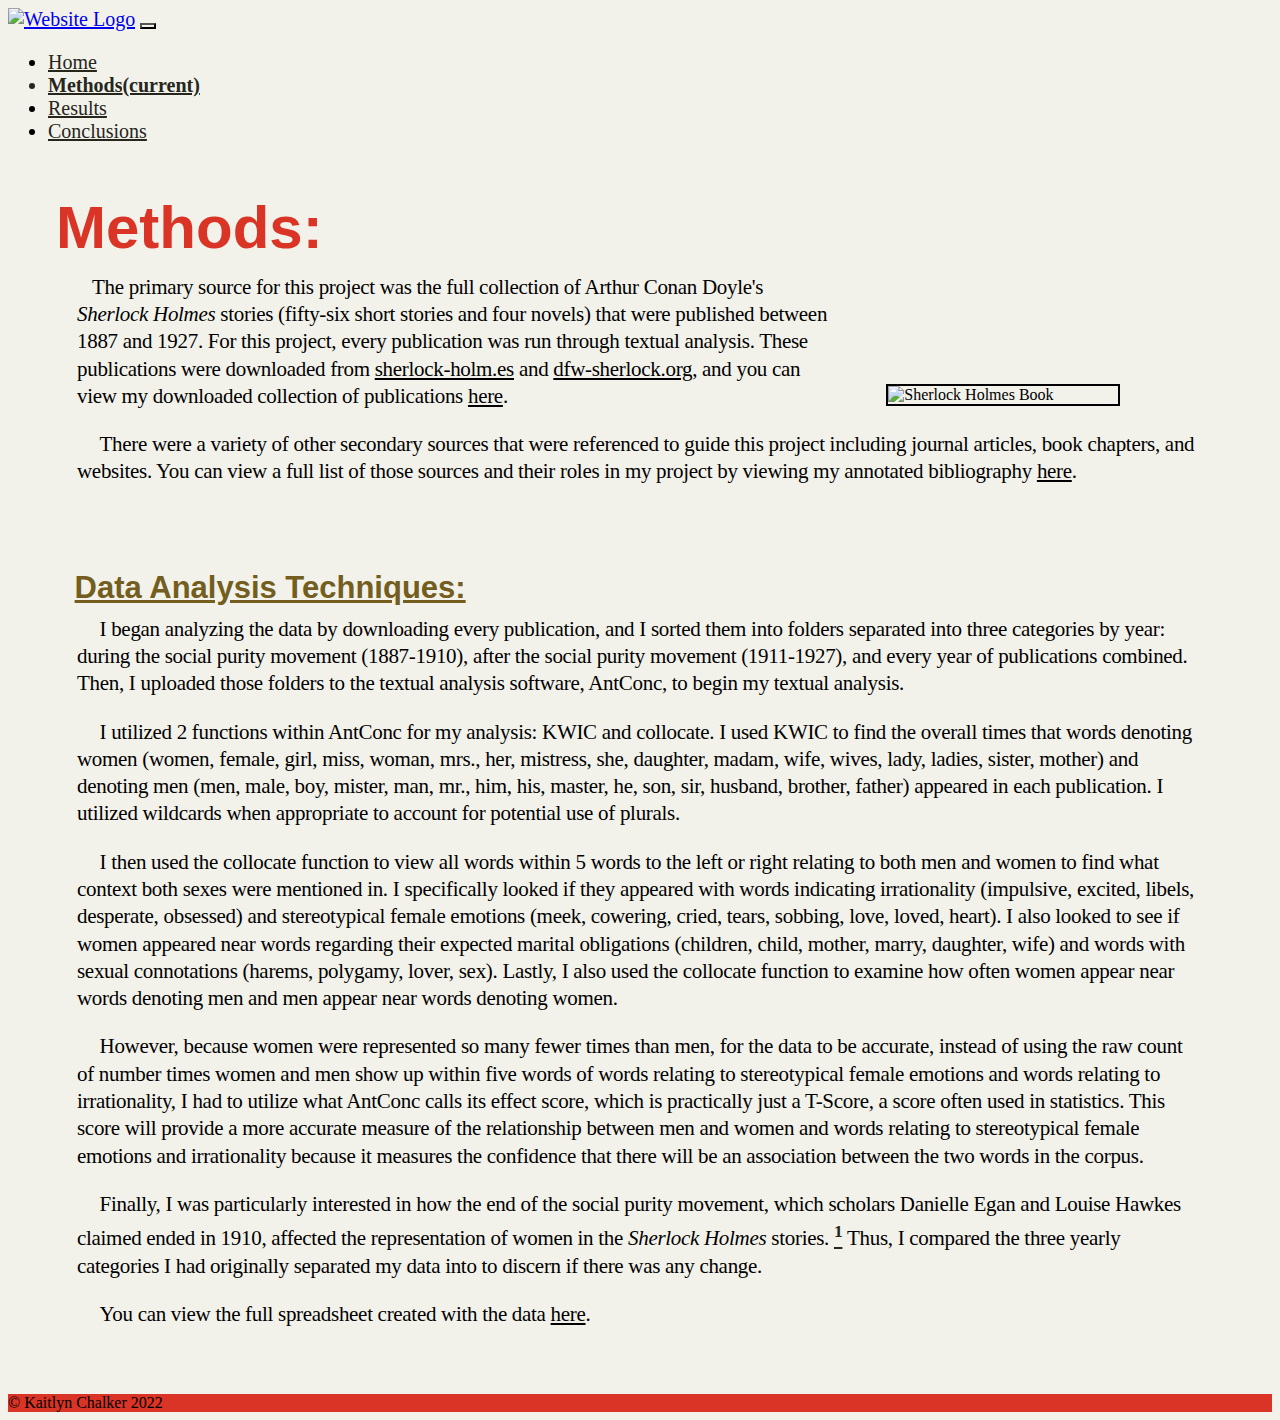
==== methods.html @ 5a079424 "Add files via upload" ====
<!DOCTYPE html>
<html lang="en">
<head>
    <meta charset="UTF-8">
    <meta http-equiv="X-UA-Compatible" content="IE=edge">
    <meta name="viewport" content="width=device-width, initial-scale=1.0">
    <title>Methods</title>
    <link rel="icon" href="images/logo.png" type="image/png">
        <!--Image Source: https://www.pngall.com/sherlock-holmes-png/download/38139-->
    <link rel="stylesheet" href="https://cdn.jsdelivr.net/npm/bootstrap@4.6.1/dist/css/bootstrap.min.css" integrity="sha384-zCbKRCUGaJDkqS1kPbPd7TveP5iyJE0EjAuZQTgFLD2ylzuqKfdKlfG/eSrtxUkn" crossorigin="anonymous">
    <script src="https://cdn.jsdelivr.net/npm/jquery@3.5.1/dist/jquery.slim.min.js" integrity="sha384-DfXdz2htPH0lsSSs5nCTpuj/zy4C+OGpamoFVy38MVBnE+IbbVYUew+OrCXaRkfj" crossorigin="anonymous"></script>
    <script src="https://cdn.jsdelivr.net/npm/popper.js@1.16.1/dist/umd/popper.min.js" integrity="sha384-9/reFTGAW83EW2RDu2S0VKaIzap3H66lZH81PoYlFhbGU+6BZp6G7niu735Sk7lN" crossorigin="anonymous"></script>
    <script src="https://cdn.jsdelivr.net/npm/bootstrap@4.6.1/dist/js/bootstrap.min.js" integrity="sha384-VHvPCCyXqtD5DqJeNxl2dtTyhF78xXNXdkwX1CZeRusQfRKp+tA7hAShOK/B/fQ2" crossorigin="anonymous"></script>
    <link rel="preconnect" href="https://fonts.googleapis.com">
    <link rel="preconnect" href="https://fonts.gstatic.com" crossorigin>
    <link href="https://fonts.googleapis.com/css2?family=Merriweather:ital,wght@0,300;0,400;0,700;0,900;1,300;1,400;1,700;1,900&display=swap" rel="stylesheet">
    <link rel="stylesheet" href="style.css">
</head>
<body>
    <header>
        <nav class="navbar navbar-expand-lg navbar-light bg-light">
            <a id="logo" class="navbar-brand" href="index.html"><img src="images/navbar.jpg" alt="Website Logo" width="210"></a>
            <!--Image Source: https://www.pinterest.com/pin/152629874851194953/-->
            <button class="navbar-toggler" type="button" data-toggle="collapse" data-target="#navbarNav" aria-controls="navbarNav" aria-expanded="false" aria-label="Toggle navigation">
            <span class="navbar-toggler-icon"></span>
            </button>
            <div class="collapse navbar-collapse" id="navbarNav">
                <ul class="navbar-nav">
                    <li class="nav-item">
                        <a class="nav-link" href="index.html">Home</a>
                    </li>
                    <li id="nav-active" class="nav-item active">
                        <a class="nav-link" href="methods.html">Methods<span class="sr-only">(current)</span></a>
                    </li>
                    <li class="nav-item">
                        <a class="nav-link" href="results.html">Results</a>
                    </li>
                    <li class="nav-item">
                        <a class="nav-link" href="conclusions.html">Conclusions</a>
                    </li>
                </ul>
            </div>
        </nav>
    </header>
    <main id="content-methods">
        <h1 class="heading">Methods:</h1>
        <section>
            <h2 class="methods-section">Source Materials:</h2>
            <div id="container1">
                <p>The primary source for this project was the full collection of Arthur Conan Doyle's <i>Sherlock Holmes</i> stories (fifty-six short stories and four novels) that were published between 1887 and 1927. For this project, every publication was run through textual analysis. These publications were downloaded from <a class="link" href="https://sherlock-holm.es/stories/pdf/a4/1-sided/" target="_blank">sherlock-holm.es</a> and <a class="link" href="https://www.dfw-sherlock.org/" target="_blank">dfw-sherlock.org</a>, and you can view my downloaded collection of publications <a class="link" href="documents/Total Collection of Sherlock Holmes Stories.pdf" target="_blank">here</a>.</p>
                <img src="images/methods.jpg" alt="Sherlock Holmes Book">
                <!--Image Source: https://www.esquire.com/entertainment/books/a41613311/adventures-of-sherlock-holmes/-->
            </div>
            <p>There were a variety of other secondary sources that were referenced to guide this project including journal articles, book chapters, and websites. You can view a full list of those sources and their roles in my project by viewing my annotated bibliography <a class="link" href="documents/Annotated Bibliography.pdf" target="_blank">here</a>.</p>
        </section>
        <section>
            <h2 id="methods-h2" class="methods-section">Data Analysis Techniques:</h2>
            <p>I began analyzing the data by downloading every publication, and I sorted them into folders separated into three categories by year: during the social purity movement (1887-1910), after the social purity movement (1911-1927), and every year of publications combined. Then, I uploaded those folders to the textual analysis software, AntConc, to begin my textual analysis.</p>
            <p>I utilized 2 functions within AntConc for my analysis: KWIC and collocate. I used KWIC to find the overall times that words denoting women (women, female, girl, miss, woman, mrs., her, mistress, she, daughter, madam, wife, wives, lady, ladies, sister, mother) and denoting men (men, male, boy, mister, man, mr., him, his, master, he, son, sir, husband, brother, father) appeared in each publication. I utilized wildcards when appropriate to account for potential use of plurals.</p>
            <p>I then used the collocate function to view all words within 5 words to the left or right relating to both men and women to find what context both sexes were mentioned in. I specifically looked if they appeared with words indicating irrationality (impulsive, excited, libels, desperate, obsessed) and stereotypical female emotions (meek, cowering, cried, tears, sobbing, love, loved, heart). I also looked to see if women appeared near words regarding their expected marital obligations (children, child, mother, marry, daughter, wife) and words with sexual connotations (harems, polygamy, lover, sex). Lastly, I also used the collocate function to examine how often women appear near words denoting men and men appear near words denoting women.</p>
            <p>However, because women were represented so many fewer times than men, for the data to be accurate, instead of using the raw count of number times women and men show up within five words of words relating to stereotypical female emotions and words relating to irrationality, I had to utilize what AntConc calls its effect score, which is practically just a T-Score, a score often used in statistics. This score will provide a more accurate measure of the relationship between men and women and words relating to stereotypical female emotions and irrationality because it measures the confidence that there will be an association between the two words in the corpus.</p>
            <p>Finally, I was particularly interested in how the end of the social purity movement, which scholars Danielle Egan and Louise Hawkes claimed ended in 1910, affected the representation of women in the <i>Sherlock Holmes</i> stories.
                <span class="d-inline-block" tabindex="0" data-mdb-toggle="tooltip" title="R.   Danielle Egan and Gail   Louise Hawkes, “Sexuality, Youth and the Perils of Endangered Innocence: How History Can Help Us Get Past the Panic,” Gender and Education 24, no. 3 (May 1, 2012): 269–84, https://doi.org/10.1080/09540253.2012.666232, 1.">
                    <a class="footnote" href="documents/Annotated Bibliography.pdf" target="_blank"><sup style="pointer-events: none;" disabled>1</sup></a>
                   </span>
                Thus, I compared the three yearly categories I had originally separated my data into to discern if there was any change. 
            </p>
            <p>You can view the full spreadsheet created with the data <a class="link" href="documents/Data.xlsx" target="_blank">here</a>.</p>
        </section>
    </main>
    <footer>
        <div id="top-button">
            <button onclick="topFunction()" id="myBtn" title="Go to top">Back<br>to Top</button>
            <script src="main.js"></script>
        </div>
        <div class=" text-center ">
            <div id="footer-contents" class="text-center p-3" style="background-color: #d93425">
            © Kaitlyn Chalker 2022
            </div>
        </div>
    </footer> 
</body>
</html>
---- style.css ----
* {
    box-sizing: border-box;
    background-color: #f2f2eb;
}

html {
    scroll-behavior: smooth;
}

main {
    padding: 1.5em 3em;
    background-color: #f2f2eb;
}

.footnote {
    text-decoration: underline !important;
    color: #26261c;
    font-weight: 700;
}

.footnote a:hover {
    font-weight: 900 !important;
}

.heading {
    font-weight: bolder;
    font-family: 'Raleway', sans-serif;
    font-size: 60px;
    margin-bottom: -.2em;
    margin-top: .1em;
    color: #d93425;
}

.subheading {
    font-weight: bolder;
    font-family: 'Raleway', sans-serif;
}

.bods {
    padding: 1.2em;
    width: 97%;
}

p {
  font-size: 18px;  
  letter-spacing: -.3px;
  line-height: 1.4em;
  text-indent: 2%;
}

/*Links*/

#methods-main a, #findings-main a {
    color: #26261c;
    text-decoration: underline;
}

#methods-main a:hover, #findings-main a:hover {
    font-weight: bold;
    color: #26261c;
}

/*Navigation Bar*/

.navbar {
    background-color: #f2f2eb !important;
    font-size: 20px;
}

.navbar-nav {
    margin-left: auto;
}

.navbar .navbar-nav .nav-link {
    color: #26261c;
}

.navbar .navbar-nav .nav-link:hover {
    font-weight: bolder;
    color: #26261c;
}

#nav-active {
    font-weight: bolder !important;
    color: #26261c !important;
}

/*Footer*/

#myBtn {
    display: none;
    position: fixed;
    bottom: 20px;
    right: 10px;
    z-index: 99;
    border: none;
    outline: none;
    background-color: #26261c;
    color: white;
    cursor: pointer;
    padding: 10px;
    border-radius: 8px;
    font-size: 16px;
    line-height: 1.1em;
    word-spacing: -1px;
}
  
#myBtn:hover {
    background-color: #555;
}

/*Home Page*/

#content-home {
    position: absolute;
    top: 50%;
    left: 50%;
    margin-right: -50%;
    transform: translate(-50%, -50%);
    width: 68%;
    text-align: center;
    font-family: 'Raleway', sans-serif;
    letter-spacing: -1px;
}

#content-home {
    font-family: 'Raleway', sans-serif;
    letter-spacing: -1px;
}

#content-home h1 {
    font-weight: bolder;
    font-size: 55px;
    color: #735e20;
}

#content-home h2 {
    font-weight: bold;
    color: #d93425;
    font-size: 40px;
    padding-bottom: .5em;
    margin-top: -.2em;
    text-decoration: underline #d93425;
}

#content-home p {
    margin-bottom: 1em;
}

#content-home img {
    border: solid 5px #735e20;
}

/*Results*/

#content-results h2, #content-conclusions h2 {
    font-weight: bold;
    font-size: 28px;
}

#results-heading {
    text-decoration: underline solid #d93425;
}

#results-sub {
    text-decoration: none;
    margin-bottom: 2.5em;
}

#content-results p {
    padding-left: 1em;
    padding-right: 1em;
    font-size: 22px;
    line-height: 1.3em;
    text-indent: 2%;
}

.p1 {
    padding-top: 1em;
}

#content-results a {
    text-decoration: underline;
}

.tableauPlaceholder.side-div {
    display: inline-block !important;
    padding: 0em !important;
}

#female-expectations {
    width: 100% !important;
}

#other-sex1 {
    width: 100%;
}

#viz1670548724256 {
    display: inline-block;
    width: 50%;
}

.viz {
    padding-bottom: 3em;
}

.footnote {
    text-decoration: underline !important;
}

/*Methods*/

.methods-section {
    text-decoration: underline;
    color: #735e20;
    font-weight: bolder;
    padding-top: 1.2em;
    padding-left: .6em;
    font-size: 31px;
    font-family: 'Raleway', sans-serif;
}

#methods-h2 {
    margin-bottom: 1em;
}

.link {
    text-decoration: underline;
    color: black;
}

.link:hover {
    font-weight: bold;
    color: black;
}

#content-methods p {
    padding-left: 1em;
    padding-right: 1em;
    font-size: 21px;
    line-height: 1.3em;
    text-indent: 2%;
    margin-top: -1em;
    padding-bottom: 1em;
}

#container1 {
    width: 100%;
    margin-top: -5em;
}

#container1 p {
    width: 68%;
    display: inline-block;
}

#container1 img {
    width: 20%;
    display: inline-block;
    vertical-align: text-bottom;
    border: black 2px solid;
    margin-left: 2em;
}

/*Conclusions*/

hr.dashed {
    border-top: 3px dashed black;
}

.conc-sec {
    padding-top: 1em;
}

#content-conclusions h3 {
    font-size: 40px;
    font-weight: bolder;
}

#content-conclusions p {
    padding-left: 1em;
    padding-right: 1em;
    font-size: 21px;
    line-height: 1.3em;
    text-indent: 2%;
}

span.red {
    font-size: 24px;
    font-weight: bold;
    color: #735e20;
}

#last-p {
    padding-bottom: 2em;
}
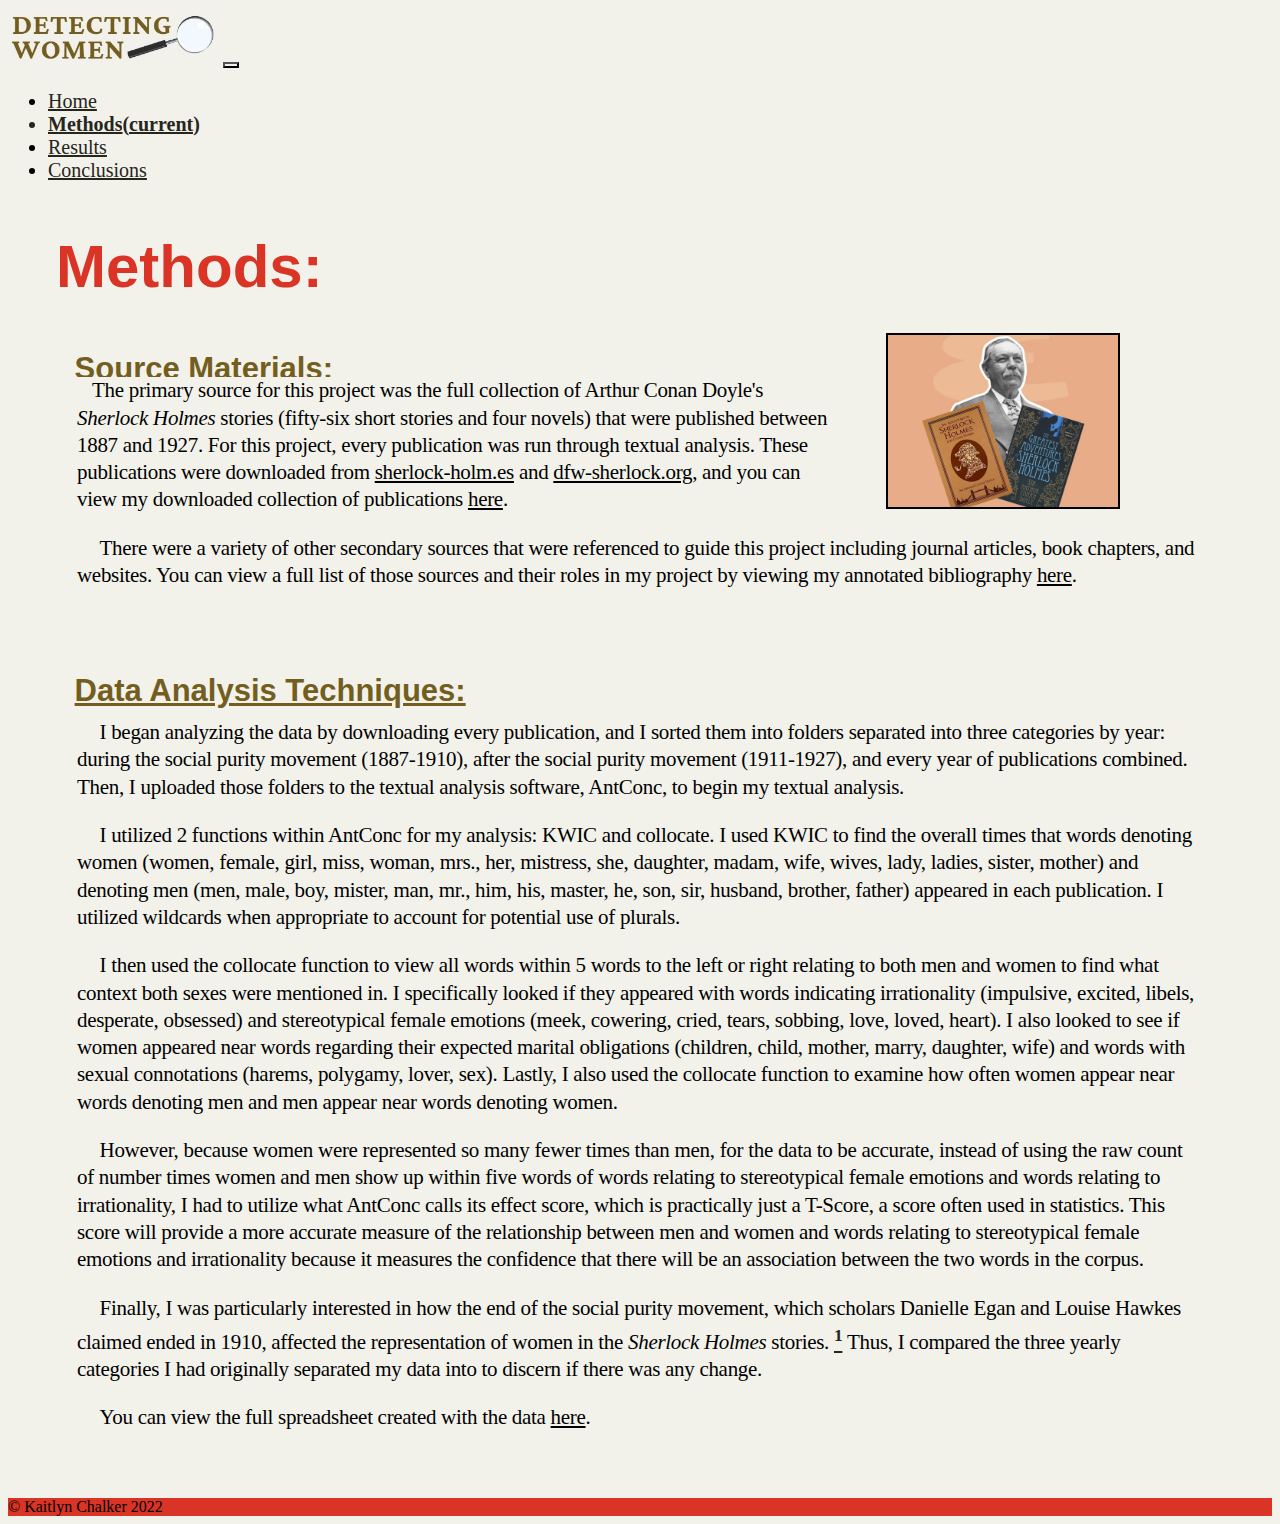
==== commit e850ecea: "Update methods.html" ====
--- a/methods.html
+++ b/methods.html
@@ -5,7 +5,7 @@
     <meta http-equiv="X-UA-Compatible" content="IE=edge">
     <meta name="viewport" content="width=device-width, initial-scale=1.0">
     <title>Methods</title>
-    <link rel="icon" href="images/logo.png" type="image/png">
+    <link rel="icon" href="/logo.png" type="image/png">
         <!--Image Source: https://www.pngall.com/sherlock-holmes-png/download/38139-->
     <link rel="stylesheet" href="https://cdn.jsdelivr.net/npm/bootstrap@4.6.1/dist/css/bootstrap.min.css" integrity="sha384-zCbKRCUGaJDkqS1kPbPd7TveP5iyJE0EjAuZQTgFLD2ylzuqKfdKlfG/eSrtxUkn" crossorigin="anonymous">
     <script src="https://cdn.jsdelivr.net/npm/jquery@3.5.1/dist/jquery.slim.min.js" integrity="sha384-DfXdz2htPH0lsSSs5nCTpuj/zy4C+OGpamoFVy38MVBnE+IbbVYUew+OrCXaRkfj" crossorigin="anonymous"></script>
@@ -19,7 +19,7 @@
 <body>
     <header>
         <nav class="navbar navbar-expand-lg navbar-light bg-light">
-            <a id="logo" class="navbar-brand" href="index.html"><img src="images/navbar.jpg" alt="Website Logo" width="210"></a>
+            <a id="logo" class="navbar-brand" href="index.html"><img src="/navbar.jpg" alt="Website Logo" width="210"></a>
             <!--Image Source: https://www.pinterest.com/pin/152629874851194953/-->
             <button class="navbar-toggler" type="button" data-toggle="collapse" data-target="#navbarNav" aria-controls="navbarNav" aria-expanded="false" aria-label="Toggle navigation">
             <span class="navbar-toggler-icon"></span>
@@ -47,11 +47,11 @@
         <section>
             <h2 class="methods-section">Source Materials:</h2>
             <div id="container1">
-                <p>The primary source for this project was the full collection of Arthur Conan Doyle's <i>Sherlock Holmes</i> stories (fifty-six short stories and four novels) that were published between 1887 and 1927. For this project, every publication was run through textual analysis. These publications were downloaded from <a class="link" href="https://sherlock-holm.es/stories/pdf/a4/1-sided/" target="_blank">sherlock-holm.es</a> and <a class="link" href="https://www.dfw-sherlock.org/" target="_blank">dfw-sherlock.org</a>, and you can view my downloaded collection of publications <a class="link" href="documents/Total Collection of Sherlock Holmes Stories.pdf" target="_blank">here</a>.</p>
-                <img src="images/methods.jpg" alt="Sherlock Holmes Book">
+                <p>The primary source for this project was the full collection of Arthur Conan Doyle's <i>Sherlock Holmes</i> stories (fifty-six short stories and four novels) that were published between 1887 and 1927. For this project, every publication was run through textual analysis. These publications were downloaded from <a class="link" href="https://sherlock-holm.es/stories/pdf/a4/1-sided/" target="_blank">sherlock-holm.es</a> and <a class="link" href="https://www.dfw-sherlock.org/" target="_blank">dfw-sherlock.org</a>, and you can view my downloaded collection of publications <a class="link" href="/Total Collection of Sherlock Holmes Stories.pdf" target="_blank">here</a>.</p>
+                <img src="/methods.jpg" alt="Sherlock Holmes Book">
                 <!--Image Source: https://www.esquire.com/entertainment/books/a41613311/adventures-of-sherlock-holmes/-->
             </div>
-            <p>There were a variety of other secondary sources that were referenced to guide this project including journal articles, book chapters, and websites. You can view a full list of those sources and their roles in my project by viewing my annotated bibliography <a class="link" href="documents/Annotated Bibliography.pdf" target="_blank">here</a>.</p>
+            <p>There were a variety of other secondary sources that were referenced to guide this project including journal articles, book chapters, and websites. You can view a full list of those sources and their roles in my project by viewing my annotated bibliography <a class="link" href="/Annotated Bibliography.pdf" target="_blank">here</a>.</p>
         </section>
         <section>
             <h2 id="methods-h2" class="methods-section">Data Analysis Techniques:</h2>
@@ -61,11 +61,11 @@
             <p>However, because women were represented so many fewer times than men, for the data to be accurate, instead of using the raw count of number times women and men show up within five words of words relating to stereotypical female emotions and words relating to irrationality, I had to utilize what AntConc calls its effect score, which is practically just a T-Score, a score often used in statistics. This score will provide a more accurate measure of the relationship between men and women and words relating to stereotypical female emotions and irrationality because it measures the confidence that there will be an association between the two words in the corpus.</p>
             <p>Finally, I was particularly interested in how the end of the social purity movement, which scholars Danielle Egan and Louise Hawkes claimed ended in 1910, affected the representation of women in the <i>Sherlock Holmes</i> stories.
                 <span class="d-inline-block" tabindex="0" data-mdb-toggle="tooltip" title="R.   Danielle Egan and Gail   Louise Hawkes, “Sexuality, Youth and the Perils of Endangered Innocence: How History Can Help Us Get Past the Panic,” Gender and Education 24, no. 3 (May 1, 2012): 269–84, https://doi.org/10.1080/09540253.2012.666232, 1.">
-                    <a class="footnote" href="documents/Annotated Bibliography.pdf" target="_blank"><sup style="pointer-events: none;" disabled>1</sup></a>
+                    <a class="footnote" href="/Annotated Bibliography.pdf" target="_blank"><sup style="pointer-events: none;" disabled>1</sup></a>
                    </span>
                 Thus, I compared the three yearly categories I had originally separated my data into to discern if there was any change. 
             </p>
-            <p>You can view the full spreadsheet created with the data <a class="link" href="documents/Data.xlsx" target="_blank">here</a>.</p>
+            <p>You can view the full spreadsheet created with the data <a class="link" href="/Data.pdf" target="_blank">here</a>.</p>
         </section>
     </main>
     <footer>
@@ -80,4 +80,4 @@
         </div>
     </footer> 
 </body>
-</html>+</html>
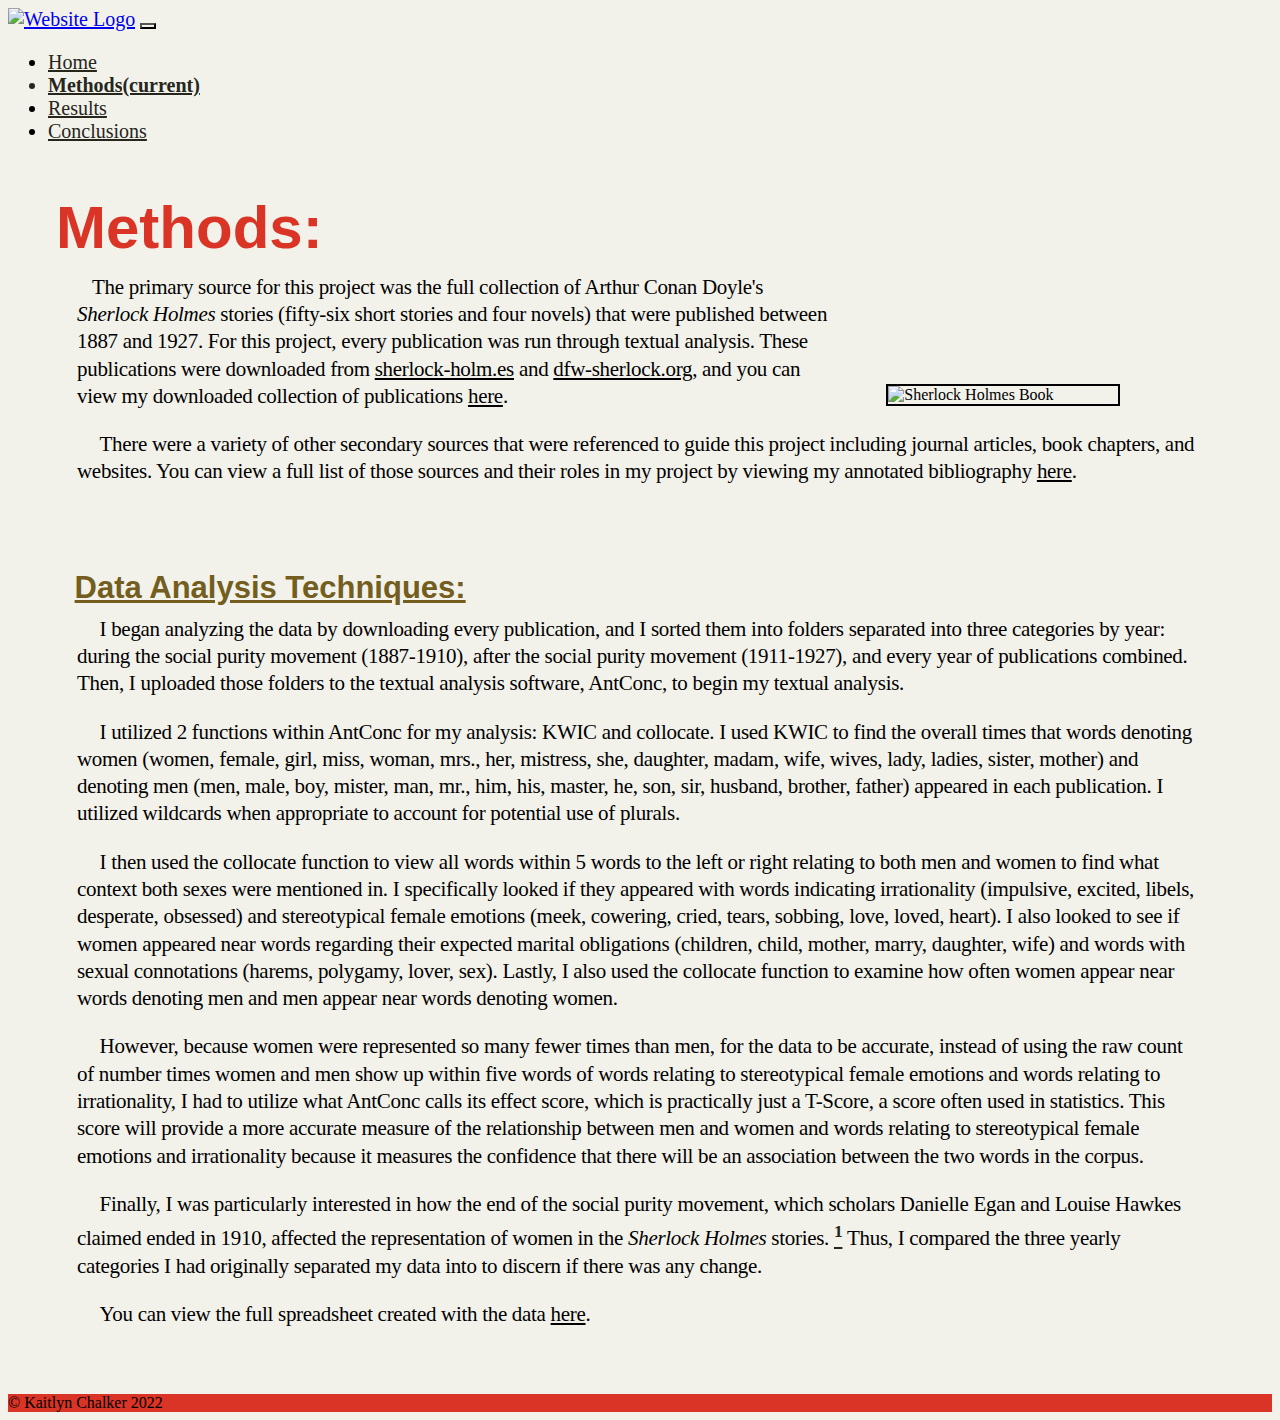
==== commit 3e646e78: "Add files via upload" ====
--- a/methods.html
+++ b/methods.html
@@ -5,7 +5,7 @@
     <meta http-equiv="X-UA-Compatible" content="IE=edge">
     <meta name="viewport" content="width=device-width, initial-scale=1.0">
     <title>Methods</title>
-    <link rel="icon" href="/logo.png" type="image/png">
+    <link rel="icon" href="images/logo.png" type="image/png">
         <!--Image Source: https://www.pngall.com/sherlock-holmes-png/download/38139-->
     <link rel="stylesheet" href="https://cdn.jsdelivr.net/npm/bootstrap@4.6.1/dist/css/bootstrap.min.css" integrity="sha384-zCbKRCUGaJDkqS1kPbPd7TveP5iyJE0EjAuZQTgFLD2ylzuqKfdKlfG/eSrtxUkn" crossorigin="anonymous">
     <script src="https://cdn.jsdelivr.net/npm/jquery@3.5.1/dist/jquery.slim.min.js" integrity="sha384-DfXdz2htPH0lsSSs5nCTpuj/zy4C+OGpamoFVy38MVBnE+IbbVYUew+OrCXaRkfj" crossorigin="anonymous"></script>
@@ -19,7 +19,7 @@
 <body>
     <header>
         <nav class="navbar navbar-expand-lg navbar-light bg-light">
-            <a id="logo" class="navbar-brand" href="index.html"><img src="/navbar.jpg" alt="Website Logo" width="210"></a>
+            <a id="logo" class="navbar-brand" href="index.html"><img src="images/navbar.jpg" alt="Website Logo" width="210"></a>
             <!--Image Source: https://www.pinterest.com/pin/152629874851194953/-->
             <button class="navbar-toggler" type="button" data-toggle="collapse" data-target="#navbarNav" aria-controls="navbarNav" aria-expanded="false" aria-label="Toggle navigation">
             <span class="navbar-toggler-icon"></span>
@@ -47,11 +47,11 @@
         <section>
             <h2 class="methods-section">Source Materials:</h2>
             <div id="container1">
-                <p>The primary source for this project was the full collection of Arthur Conan Doyle's <i>Sherlock Holmes</i> stories (fifty-six short stories and four novels) that were published between 1887 and 1927. For this project, every publication was run through textual analysis. These publications were downloaded from <a class="link" href="https://sherlock-holm.es/stories/pdf/a4/1-sided/" target="_blank">sherlock-holm.es</a> and <a class="link" href="https://www.dfw-sherlock.org/" target="_blank">dfw-sherlock.org</a>, and you can view my downloaded collection of publications <a class="link" href="/Total Collection of Sherlock Holmes Stories.pdf" target="_blank">here</a>.</p>
-                <img src="/methods.jpg" alt="Sherlock Holmes Book">
+                <p>The primary source for this project was the full collection of Arthur Conan Doyle's <i>Sherlock Holmes</i> stories (fifty-six short stories and four novels) that were published between 1887 and 1927. For this project, every publication was run through textual analysis. These publications were downloaded from <a class="link" href="https://sherlock-holm.es/stories/pdf/a4/1-sided/" target="_blank">sherlock-holm.es</a> and <a class="link" href="https://www.dfw-sherlock.org/" target="_blank">dfw-sherlock.org</a>, and you can view my downloaded collection of publications <a class="link" href="documents/Total Collection of Sherlock Holmes Stories.pdf" target="_blank">here</a>.</p>
+                <img src="images/methods.jpg" alt="Sherlock Holmes Book">
                 <!--Image Source: https://www.esquire.com/entertainment/books/a41613311/adventures-of-sherlock-holmes/-->
             </div>
-            <p>There were a variety of other secondary sources that were referenced to guide this project including journal articles, book chapters, and websites. You can view a full list of those sources and their roles in my project by viewing my annotated bibliography <a class="link" href="/Annotated Bibliography.pdf" target="_blank">here</a>.</p>
+            <p>There were a variety of other secondary sources that were referenced to guide this project including journal articles, book chapters, and websites. You can view a full list of those sources and their roles in my project by viewing my annotated bibliography <a class="link" href="documents/Annotated Bibliography.pdf" target="_blank">here</a>.</p>
         </section>
         <section>
             <h2 id="methods-h2" class="methods-section">Data Analysis Techniques:</h2>
@@ -61,11 +61,11 @@
             <p>However, because women were represented so many fewer times than men, for the data to be accurate, instead of using the raw count of number times women and men show up within five words of words relating to stereotypical female emotions and words relating to irrationality, I had to utilize what AntConc calls its effect score, which is practically just a T-Score, a score often used in statistics. This score will provide a more accurate measure of the relationship between men and women and words relating to stereotypical female emotions and irrationality because it measures the confidence that there will be an association between the two words in the corpus.</p>
             <p>Finally, I was particularly interested in how the end of the social purity movement, which scholars Danielle Egan and Louise Hawkes claimed ended in 1910, affected the representation of women in the <i>Sherlock Holmes</i> stories.
                 <span class="d-inline-block" tabindex="0" data-mdb-toggle="tooltip" title="R.   Danielle Egan and Gail   Louise Hawkes, “Sexuality, Youth and the Perils of Endangered Innocence: How History Can Help Us Get Past the Panic,” Gender and Education 24, no. 3 (May 1, 2012): 269–84, https://doi.org/10.1080/09540253.2012.666232, 1.">
-                    <a class="footnote" href="/Annotated Bibliography.pdf" target="_blank"><sup style="pointer-events: none;" disabled>1</sup></a>
+                    <a class="footnote" href="documents/Annotated Bibliography.pdf" target="_blank"><sup style="pointer-events: none;" disabled>1</sup></a>
                    </span>
                 Thus, I compared the three yearly categories I had originally separated my data into to discern if there was any change. 
             </p>
-            <p>You can view the full spreadsheet created with the data <a class="link" href="/Data.pdf" target="_blank">here</a>.</p>
+            <p>You can view the full spreadsheet created with the data <a class="link" href="documents/Data.pdf" target="_blank">here</a>.</p>
         </section>
     </main>
     <footer>
@@ -80,4 +80,4 @@
         </div>
     </footer> 
 </body>
-</html>
+</html>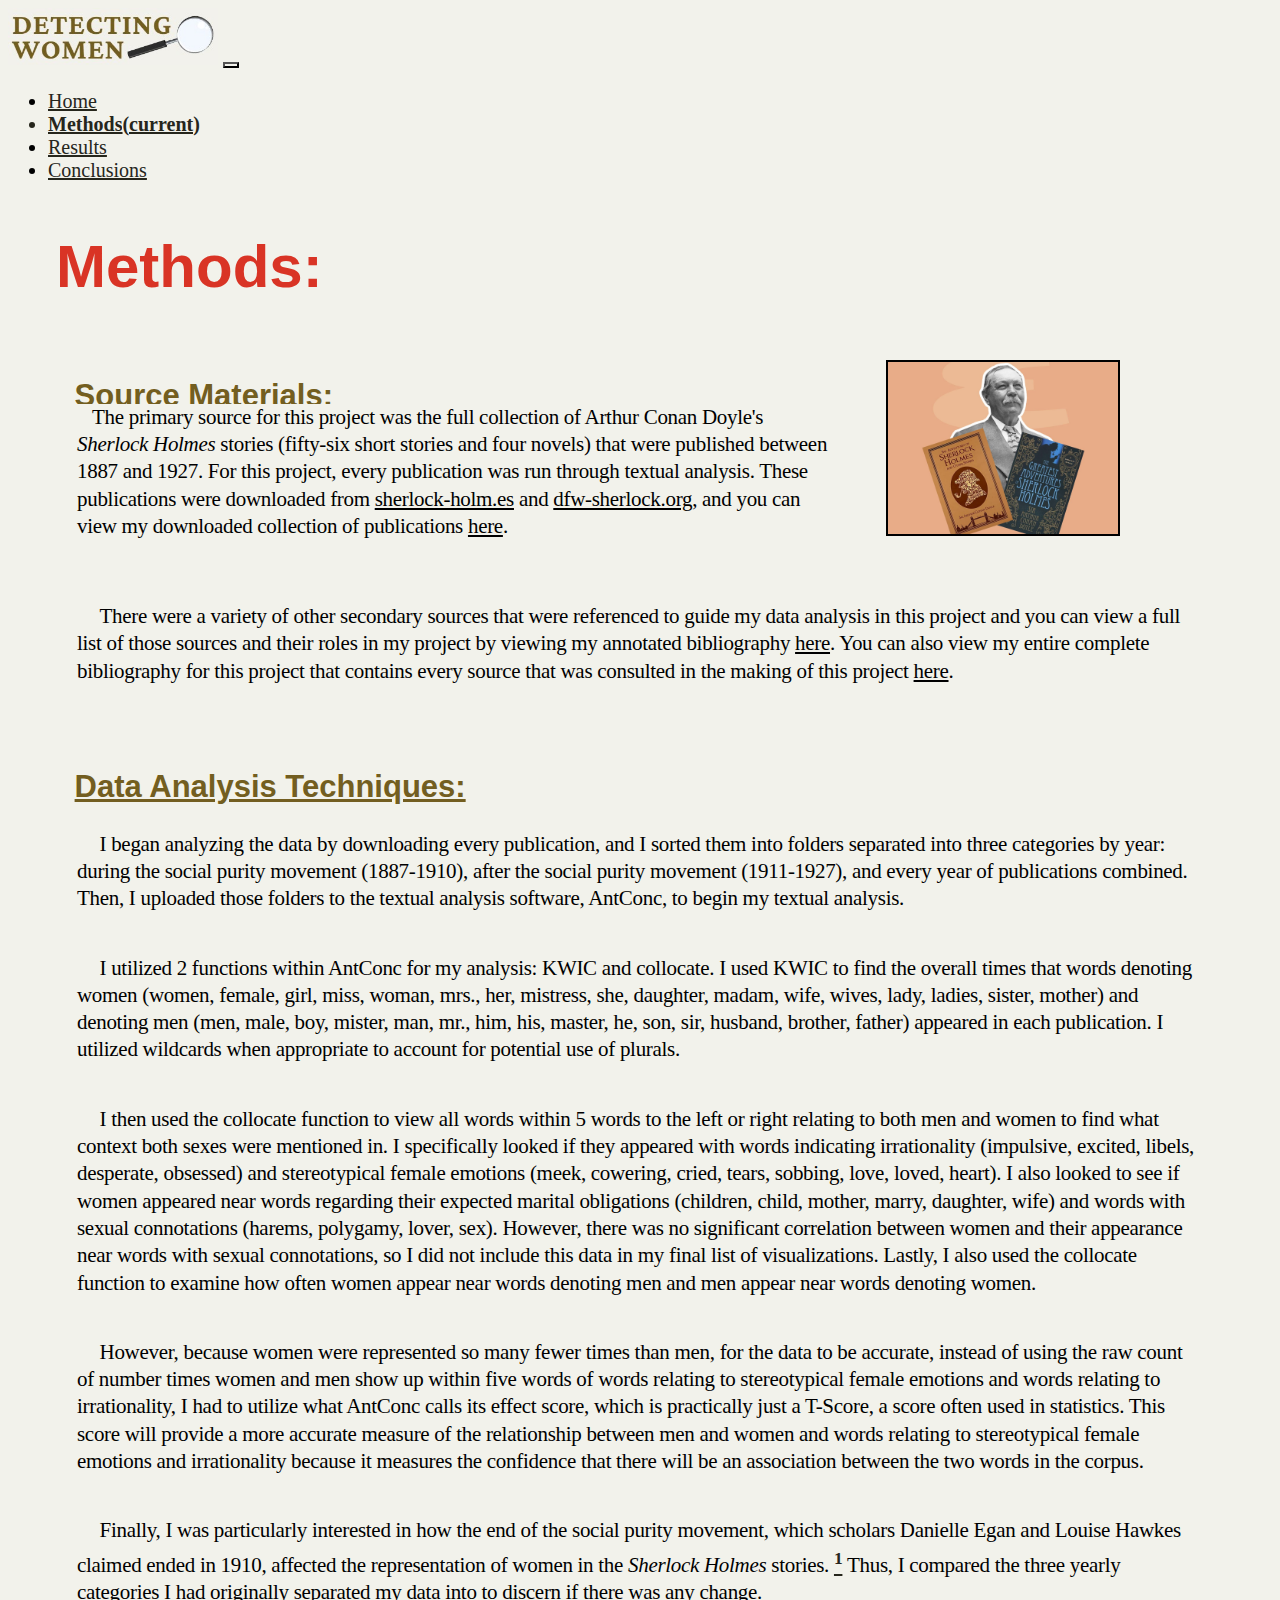
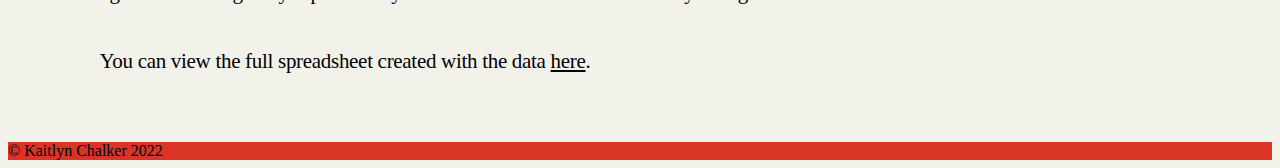
==== commit c1a65b84: "Add files via upload" ====
--- a/methods.html
+++ b/methods.html
@@ -43,29 +43,29 @@
         </nav>
     </header>
     <main id="content-methods">
-        <h1 class="heading">Methods:</h1>
+        <h1 id="methods-heading">Methods:</h1>
         <section>
-            <h2 class="methods-section">Source Materials:</h2>
+            <h2 id="methods-h2">Source Materials:</h2>
             <div id="container1">
                 <p>The primary source for this project was the full collection of Arthur Conan Doyle's <i>Sherlock Holmes</i> stories (fifty-six short stories and four novels) that were published between 1887 and 1927. For this project, every publication was run through textual analysis. These publications were downloaded from <a class="link" href="https://sherlock-holm.es/stories/pdf/a4/1-sided/" target="_blank">sherlock-holm.es</a> and <a class="link" href="https://www.dfw-sherlock.org/" target="_blank">dfw-sherlock.org</a>, and you can view my downloaded collection of publications <a class="link" href="documents/Total Collection of Sherlock Holmes Stories.pdf" target="_blank">here</a>.</p>
                 <img src="images/methods.jpg" alt="Sherlock Holmes Book">
                 <!--Image Source: https://www.esquire.com/entertainment/books/a41613311/adventures-of-sherlock-holmes/-->
             </div>
-            <p>There were a variety of other secondary sources that were referenced to guide this project including journal articles, book chapters, and websites. You can view a full list of those sources and their roles in my project by viewing my annotated bibliography <a class="link" href="documents/Annotated Bibliography.pdf" target="_blank">here</a>.</p>
+            <p>There were a variety of other secondary sources that were referenced to guide my data analysis in this project and you can view a full list of those sources and their roles in my project by viewing my annotated bibliography <a class="link" href="documents/Bibliography.pdf" target="_blank">here</a>. You can also view my entire complete bibliography for this project that contains every source that was consulted in the making of this project <a class="link" href="documents/Bibliography.pdf" target="_blank">here</a>.</p>
         </section>
         <section>
-            <h2 id="methods-h2" class="methods-section">Data Analysis Techniques:</h2>
+            <h2 id="methods-h2">Data Analysis Techniques:</h2>
             <p>I began analyzing the data by downloading every publication, and I sorted them into folders separated into three categories by year: during the social purity movement (1887-1910), after the social purity movement (1911-1927), and every year of publications combined. Then, I uploaded those folders to the textual analysis software, AntConc, to begin my textual analysis.</p>
             <p>I utilized 2 functions within AntConc for my analysis: KWIC and collocate. I used KWIC to find the overall times that words denoting women (women, female, girl, miss, woman, mrs., her, mistress, she, daughter, madam, wife, wives, lady, ladies, sister, mother) and denoting men (men, male, boy, mister, man, mr., him, his, master, he, son, sir, husband, brother, father) appeared in each publication. I utilized wildcards when appropriate to account for potential use of plurals.</p>
-            <p>I then used the collocate function to view all words within 5 words to the left or right relating to both men and women to find what context both sexes were mentioned in. I specifically looked if they appeared with words indicating irrationality (impulsive, excited, libels, desperate, obsessed) and stereotypical female emotions (meek, cowering, cried, tears, sobbing, love, loved, heart). I also looked to see if women appeared near words regarding their expected marital obligations (children, child, mother, marry, daughter, wife) and words with sexual connotations (harems, polygamy, lover, sex). Lastly, I also used the collocate function to examine how often women appear near words denoting men and men appear near words denoting women.</p>
+            <p>I then used the collocate function to view all words within 5 words to the left or right relating to both men and women to find what context both sexes were mentioned in. I specifically looked if they appeared with words indicating irrationality (impulsive, excited, libels, desperate, obsessed) and stereotypical female emotions (meek, cowering, cried, tears, sobbing, love, loved, heart). I also looked to see if women appeared near words regarding their expected marital obligations (children, child, mother, marry, daughter, wife) and words with sexual connotations (harems, polygamy, lover, sex). However, there was no significant correlation between women and their appearance near words with sexual connotations, so I did not include this data in my final list of visualizations. Lastly, I also used the collocate function to examine how often women appear near words denoting men and men appear near words denoting women.</p>
             <p>However, because women were represented so many fewer times than men, for the data to be accurate, instead of using the raw count of number times women and men show up within five words of words relating to stereotypical female emotions and words relating to irrationality, I had to utilize what AntConc calls its effect score, which is practically just a T-Score, a score often used in statistics. This score will provide a more accurate measure of the relationship between men and women and words relating to stereotypical female emotions and irrationality because it measures the confidence that there will be an association between the two words in the corpus.</p>
             <p>Finally, I was particularly interested in how the end of the social purity movement, which scholars Danielle Egan and Louise Hawkes claimed ended in 1910, affected the representation of women in the <i>Sherlock Holmes</i> stories.
                 <span class="d-inline-block" tabindex="0" data-mdb-toggle="tooltip" title="R.   Danielle Egan and Gail   Louise Hawkes, “Sexuality, Youth and the Perils of Endangered Innocence: How History Can Help Us Get Past the Panic,” Gender and Education 24, no. 3 (May 1, 2012): 269–84, https://doi.org/10.1080/09540253.2012.666232, 1.">
-                    <a class="footnote" href="documents/Annotated Bibliography.pdf" target="_blank"><sup style="pointer-events: none;" disabled>1</sup></a>
+                    <a class="footnote" href="documents/Bibliography.pdf" target="_blank"><sup style="pointer-events: none;" disabled>1</sup></a>
                    </span>
                 Thus, I compared the three yearly categories I had originally separated my data into to discern if there was any change. 
             </p>
-            <p>You can view the full spreadsheet created with the data <a class="link" href="documents/Data.pdf" target="_blank">here</a>.</p>
+            <p>You can view the full spreadsheet created with the data <a class="link" href="documents/Data.xlsx" target="_blank">here</a>.</p>
         </section>
     </main>
     <footer>
--- a/style.css
+++ b/style.css
@@ -92,7 +92,7 @@
     position: fixed;
     bottom: 20px;
     right: 10px;
-    z-index: 99;
+    z-index: 99 !important;
     border: none;
     outline: none;
     background-color: #26261c;
@@ -112,32 +112,24 @@
 /*Home Page*/
 
 #content-home {
-    position: absolute;
-    top: 50%;
-    left: 50%;
-    margin-right: -50%;
-    transform: translate(-50%, -50%);
-    width: 68%;
+    margin: auto;
+    width: 85%;
     text-align: center;
     font-family: 'Raleway', sans-serif;
     letter-spacing: -1px;
 }
 
-#content-home {
-    font-family: 'Raleway', sans-serif;
-    letter-spacing: -1px;
-}
-
 #content-home h1 {
     font-weight: bolder;
-    font-size: 55px;
-    color: #735e20;
+    font-size: 50px;
+    color: #735e20;
+    margin-top: -.2em;
 }
 
 #content-home h2 {
     font-weight: bold;
     color: #d93425;
-    font-size: 40px;
+    font-size: 35px;
     padding-bottom: .5em;
     margin-top: -.2em;
     text-decoration: underline #d93425;
@@ -145,6 +137,7 @@
 
 #content-home p {
     margin-bottom: 1em;
+    font-size: 18px;
 }
 
 #content-home img {
@@ -222,7 +215,13 @@
 }
 
 #methods-h2 {
-    margin-bottom: 1em;
+    text-decoration: underline;
+    color: #735e20;
+    font-weight: bolder;
+    padding-top: 1.2em;
+    padding-left: .6em;
+    font-size: 31px;
+    font-family: 'Raleway', sans-serif;
 }
 
 .link {
@@ -241,7 +240,6 @@
     font-size: 21px;
     line-height: 1.3em;
     text-indent: 2%;
-    margin-top: -1em;
     padding-bottom: 1em;
 }
 
@@ -263,10 +261,18 @@
     margin-left: 2em;
 }
 
+#methods-heading {
+    font-weight: bolder;
+    font-family: 'Raleway', sans-serif;
+    font-size: 60px;
+    margin-top: .1em;
+    color: #d93425;
+}
+
 /*Conclusions*/
 
 hr.dashed {
-    border-top: 3px dashed black;
+    border-top: 3px dashed #d93425;
 }
 
 .conc-sec {
@@ -276,6 +282,7 @@
 #content-conclusions h3 {
     font-size: 40px;
     font-weight: bolder;
+    color: #735e20;
 }
 
 #content-conclusions p {
@@ -289,9 +296,20 @@
 span.red {
     font-size: 24px;
     font-weight: bold;
-    color: #735e20;
+    color: #d93425;
 }
 
 #last-p {
     padding-bottom: 2em;
+}
+
+.page-heading {
+    padding-top: .2em;
+    font-size: 60px;
+    color: #d93425;
+    font-weight: bolder;
+}
+
+#content-conclusions h2 {
+    color: #735e20;
 }